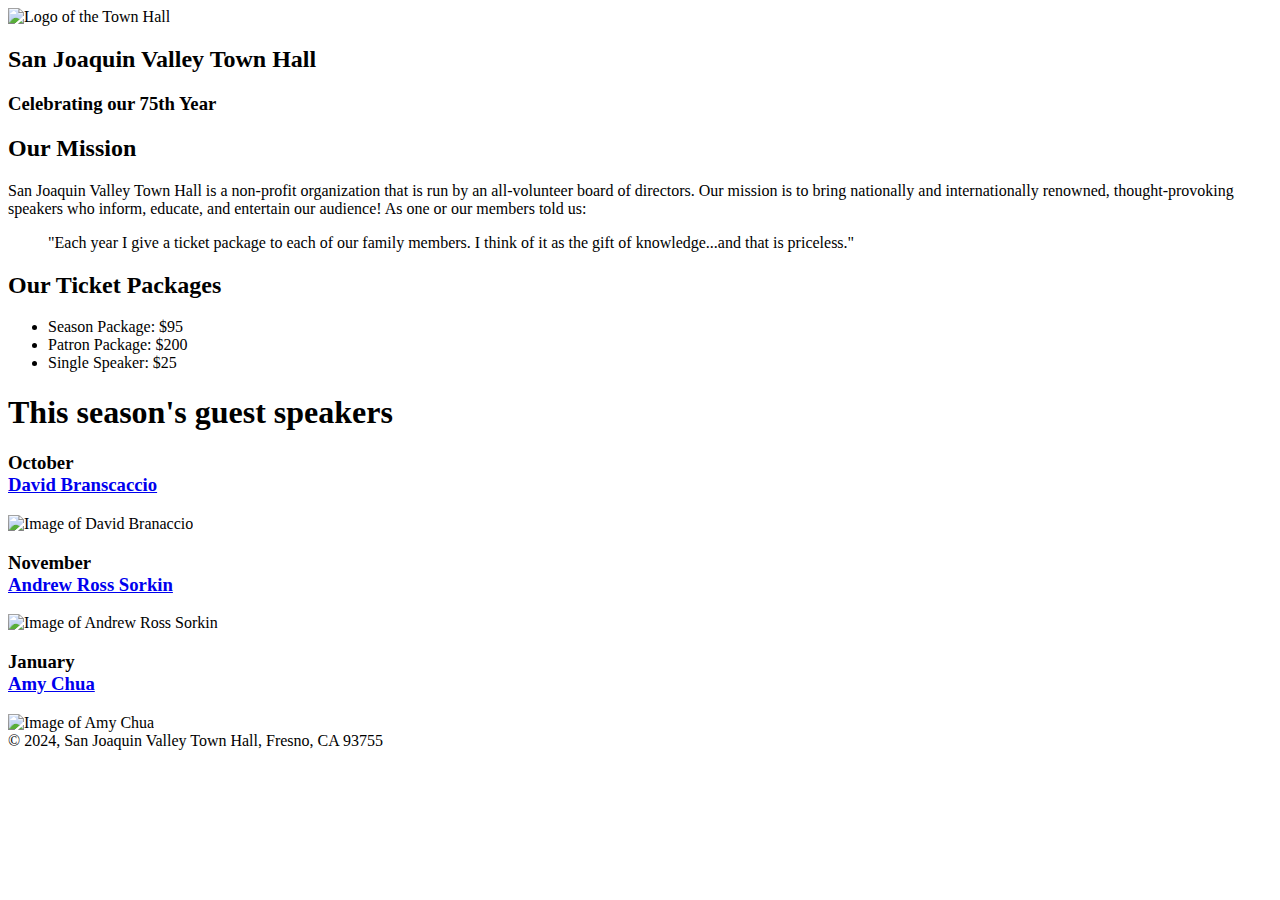
==== index.html @ 5bbcee5d "san joaquin homework" ====
<!DOCTYPE html>
<html lang="en">
<head>
	<meta charset="UTF-8">
	<meta name="viewport" content="width=device-width, initial-scale=1.0">
	<title>San Joaquin Valley</title>
</head>
<body>
	<header>
		<img src="images/town_hall_logo.gif" alt="Logo of the Town Hall">
		<h2>San Joaquin Valley Town Hall</h2>
		<h3>Celebrating our 75th Year</h3>		
	</header>
	<main>
		<h2>Our Mission</h2>

		<p>San Joaquin Valley Town Hall is a non-profit organization that is run by an all-volunteer board of directors. Our mission is to bring nationally and internationally renowned, thought-provoking speakers who inform, educate, and entertain our audience! As one or our members told us:</p>
		<blockquote>"Each year I give a ticket package to each of our family members. I think of it as the gift of knowledge...and that is priceless."</blockquote>


		<h2>Our Ticket Packages</h2>
		<ul>
			<li>Season Package: $95</li>
			<li>Patron Package: $200</li>
			<li>Single Speaker: $25</li>
		</ul>

		<h1>This season's guest speakers</h1>

		<h3>October
		<br><a href="speakers/brancaccio.html">David Branscaccio</a>
		</h3>
		<img src="images/brancaccio75.jpg" alt="Image of David Branaccio">

		<h3>November
		<br><a href="speakers/sorkin.html">Andrew Ross Sorkin</a>
		</h3>
		<img src="images/sorkin75.jpg" alt="Image of Andrew Ross Sorkin">

		<h3>January
		<br><a href="speakers/chua.html">Amy Chua</a>
		</h3>
		<img src="images/chua75.jpg" alt="Image of Amy Chua">

	</main>
	<footer>
		&copy; 2024, San Joaquin Valley Town Hall, Fresno, CA 93755		
	</footer>
</body>
</html>
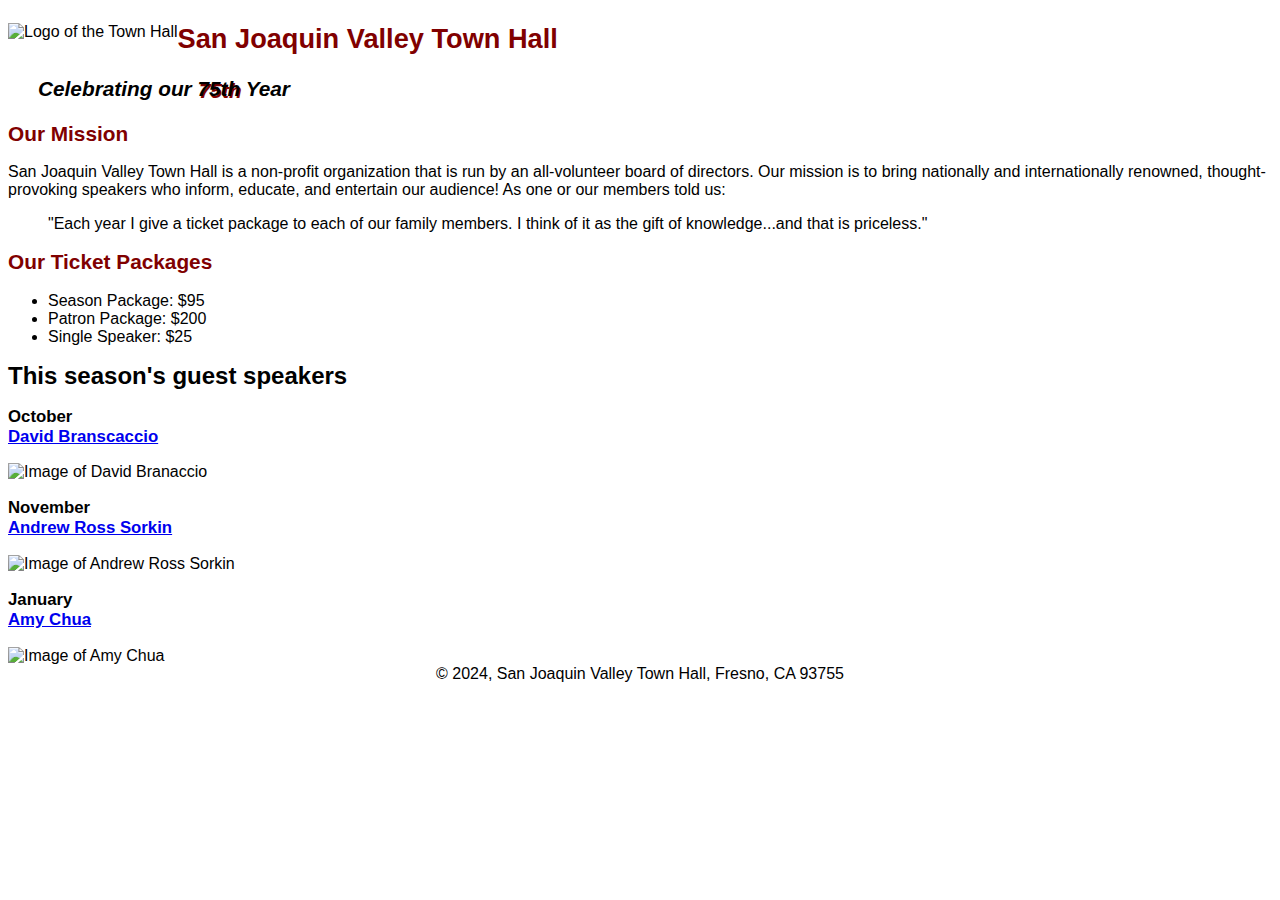
==== commit 9f8ad18b: "sanjoaquin 2" ====
--- a/index.html
+++ b/index.html
@@ -3,13 +3,14 @@
 <head>
 	<meta charset="UTF-8">
 	<meta name="viewport" content="width=device-width, initial-scale=1.0">
+	<link rel="stylesheet" href="styles/main.css">
 	<title>San Joaquin Valley</title>
 </head>
 <body>
 	<header>
 		<img src="images/town_hall_logo.gif" alt="Logo of the Town Hall">
 		<h2>San Joaquin Valley Town Hall</h2>
-		<h3>Celebrating our 75th Year</h3>		
+		<h3>Celebrating our <span class="shadow">75th</span> Year</h3>		
 	</header>
 	<main>
 		<h2>Our Mission</h2>
--- a/styles/main.css
+++ b/styles/main.css
@@ -0,0 +1,49 @@
+body{
+    font-family: Verdana, Geneva, Tahoma, sans-serif;
+    font-size: 100%;
+}
+header img{
+    float: left;
+}
+
+.shadow{
+    text-shadow: 1.5px 1.5px #800000;
+}
+
+
+header h2{
+    font-size: 170%;
+    color: #800000;
+    padding-left: 30px;
+}
+
+header h3{
+    font-size: 130%;
+    font-style: italic;
+    padding-left: 30px;
+}
+
+main{
+    clear: both;
+}
+main h1{
+    font-size: 150%;
+}
+
+main h2{
+    font-size: 130%;
+    color: #800000;
+}
+
+main h3{
+    font-size: 105%;
+}
+
+a:hover{
+    font-style: italic;
+    color: #800000;
+}
+
+footer{
+   text-align: center;
+}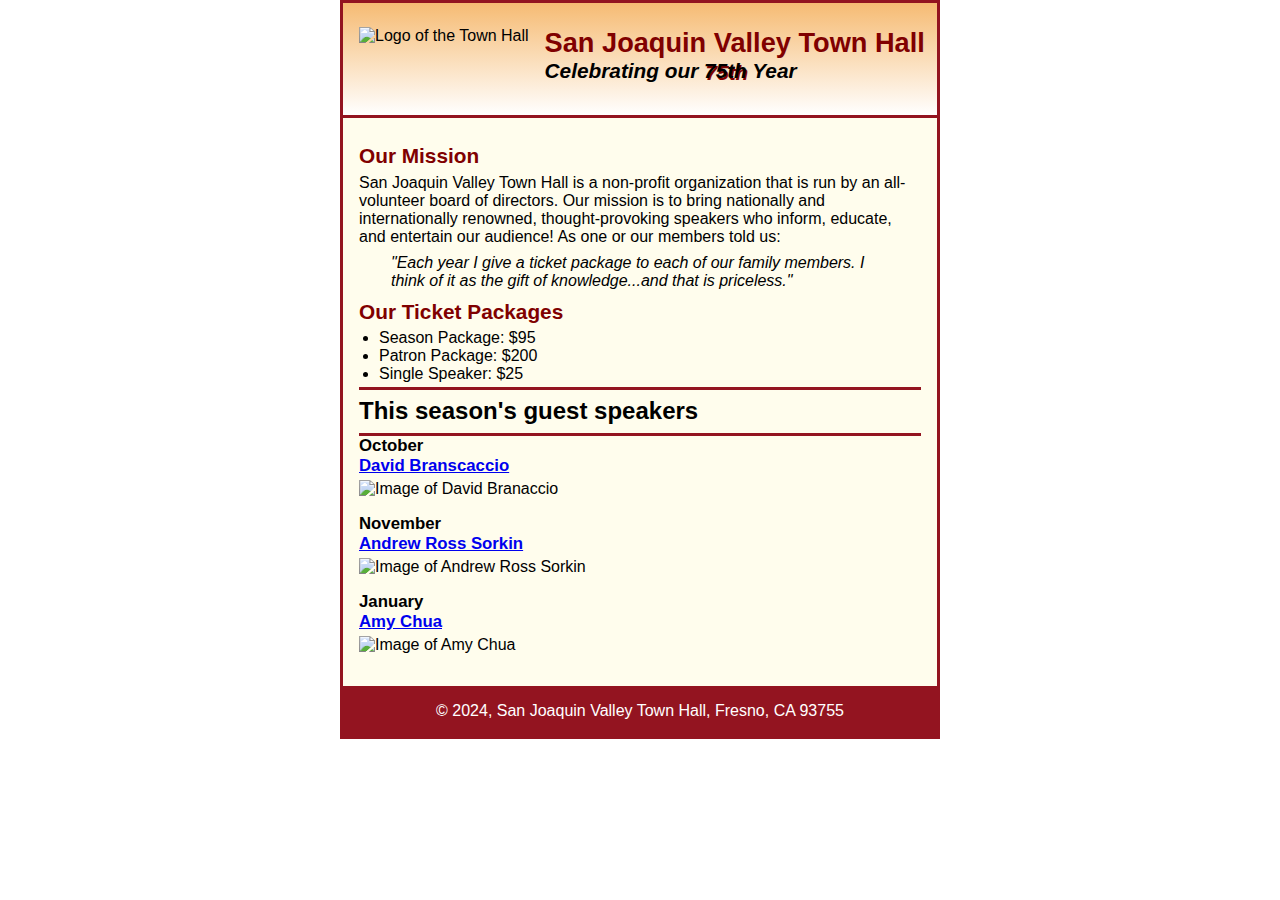
==== commit c3505177: "sanjoaquin edits" ====
--- a/index.html
+++ b/index.html
@@ -45,7 +45,7 @@
 
 	</main>
 	<footer>
-		&copy; 2024, San Joaquin Valley Town Hall, Fresno, CA 93755		
+		<p>&copy; 2024, San Joaquin Valley Town Hall, Fresno, CA 93755</p>	
 	</footer>
 </body>
 </html>
--- a/styles/main.css
+++ b/styles/main.css
@@ -1,15 +1,42 @@
+*{
+    margin: 0;
+    padding: 0;
+    box-sizing: border-box;
+}
+
+html{
+    background-color: white;
+}
+
 body{
     font-family: Verdana, Geneva, Tahoma, sans-serif;
     font-size: 100%;
+    width: 600px;
+    margin: 0 auto;
+    border: 3px solid #931420;
+    background-color: #fffded;
 }
-header img{
-    float: left;
-}
+
 
 .shadow{
     text-shadow: 1.5px 1.5px #800000;
 }
 
+
+header{
+    border-bottom: 3px solid #931420;
+    padding: 1.5em 0 2em 0;
+    background-image: linear-gradient(#f6bb73, white);
+}
+
+header img{
+    float: left;
+    padding-bottom: 1em;
+    /* padding: 1em; */
+    padding-left: 1em;
+    padding-right: 1em;
+    
+}
 
 header h2{
     font-size: 170%;
@@ -23,20 +50,48 @@
     padding-left: 30px;
 }
 
+
 main{
     clear: both;
+    padding: 1em;
 }
 main h1{
     font-size: 150%;
+    padding: .3em 0;
+    border-top: 3px solid #931420;
+    border-bottom: 3px solid #931420;
 }
 
 main h2{
     font-size: 130%;
     color: #800000;
+    padding: .5em 0 .25em 0;
 }
 
 main h3{
     font-size: 105%;
+    padding-bottom: .25em;
+}
+
+main img{
+    padding-bottom: 1em;
+}
+
+main p{
+    padding-bottom: .5em;
+}
+
+main blockquote{
+    padding: 0 2em;
+    font-style: italic;
+}
+
+main ul{
+    padding: 0 0 .25em 1.25em;
+}
+
+main il{
+    padding-bottom: .35em;
 }
 
 a:hover{
@@ -46,4 +101,10 @@
 
 footer{
    text-align: center;
+   background-color: #931420;
+}
+
+footer p{
+    color: white;
+    padding: 1em 0;
 }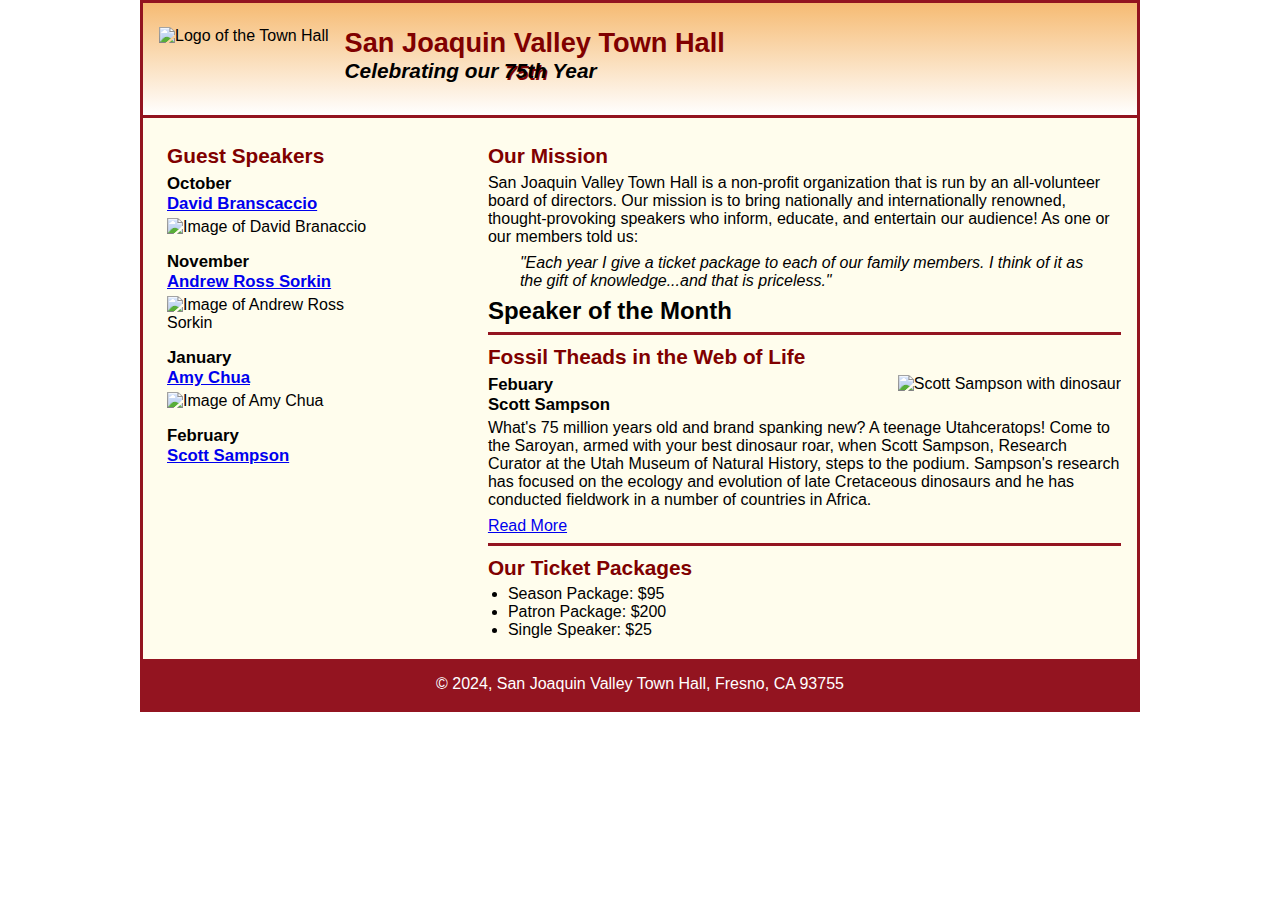
==== commit 6f38aed6: "sanjoaquin" ====
--- a/index.html
+++ b/index.html
@@ -13,36 +13,55 @@
 		<h3>Celebrating our <span class="shadow">75th</span> Year</h3>		
 	</header>
 	<main>
-		<h2>Our Mission</h2>
+		<aside>
+			<h2>Guest Speakers</h2>
 
-		<p>San Joaquin Valley Town Hall is a non-profit organization that is run by an all-volunteer board of directors. Our mission is to bring nationally and internationally renowned, thought-provoking speakers who inform, educate, and entertain our audience! As one or our members told us:</p>
-		<blockquote>"Each year I give a ticket package to each of our family members. I think of it as the gift of knowledge...and that is priceless."</blockquote>
+			<h3>October
+			<br><a href="speakers/brancaccio.html">David Branscaccio</a>
+			</h3>
+			<img src="images/brancaccio75.jpg" alt="Image of David Branaccio">
 
+			<h3>November
+			<br><a href="speakers/sorkin.html">Andrew Ross Sorkin</a>
+			</h3>
+			<img src="images/sorkin75.jpg" alt="Image of Andrew Ross Sorkin">
 
-		<h2>Our Ticket Packages</h2>
-		<ul>
-			<li>Season Package: $95</li>
-			<li>Patron Package: $200</li>
-			<li>Single Speaker: $25</li>
-		</ul>
+			<h3>January
+			<br><a href="speakers/chua.html">Amy Chua</a>
+			</h3>
+			<img src="images/chua75.jpg" alt="Image of Amy Chua">
 
-		<h1>This season's guest speakers</h1>
+			<h3>February
+				<br><a href="speakers/sampson.html">Scott Sampson</a>
+			</h3>
+			<img src="images/sampson75.jpg" alt="">
 
-		<h3>October
-		<br><a href="speakers/brancaccio.html">David Branscaccio</a>
-		</h3>
-		<img src="images/brancaccio75.jpg" alt="Image of David Branaccio">
+		</aside>
 
-		<h3>November
-		<br><a href="speakers/sorkin.html">Andrew Ross Sorkin</a>
-		</h3>
-		<img src="images/sorkin75.jpg" alt="Image of Andrew Ross Sorkin">
+	
+		<section>
+			<h2>Our Mission</h2>
 
-		<h3>January
-		<br><a href="speakers/chua.html">Amy Chua</a>
-		</h3>
-		<img src="images/chua75.jpg" alt="Image of Amy Chua">
+			<p>San Joaquin Valley Town Hall is a non-profit organization that is run by an all-volunteer board of directors. Our mission is to bring nationally and internationally renowned, thought-provoking speakers who inform, educate, and entertain our audience! As one or our members told us:</p>
+			<blockquote>"Each year I give a ticket package to each of our family members. I think of it as the gift of knowledge...and that is priceless."</blockquote>
+			<h1>Speaker of the Month</h1>
+			<article>
+				<h2 class="border">Fossil Theads in the Web of Life</h2>
+				<img src="images/sampson_dinosaur.jpg" alt="Scott Sampson with dinosaur">
+				<h3>Febuary <br>Scott Sampson</h3>
+				<p>What's 75 million years old and brand spanking new? A teenage Utahceratops! Come to the Saroyan, armed with your best dinosaur roar, when Scott Sampson, Research Curator at the Utah Museum of Natural History, steps to the podium. Sampson's research has focused on the ecology and evolution of late Cretaceous dinosaurs and he has conducted fieldwork in a number of countries in Africa.</p>
+				<p><a href="speakers/sampson.html">Read More</a></p>
+			</article>
 
+			<h2 class="border">Our Ticket Packages</h2>
+			<ul>
+				<li>Season Package: $95</li>
+				<li>Patron Package: $200</li>
+				<li>Single Speaker: $25</li>
+			</ul>
+		</section>
+		
+	
 	</main>
 	<footer>
 		<p>&copy; 2024, San Joaquin Valley Town Hall, Fresno, CA 93755</p>	
--- a/styles/main.css
+++ b/styles/main.css
@@ -2,6 +2,10 @@
     margin: 0;
     padding: 0;
     box-sizing: border-box;
+}
+
+.border{
+    border-top: 3px solid #931420;
 }
 
 html{
@@ -11,7 +15,7 @@
 body{
     font-family: Verdana, Geneva, Tahoma, sans-serif;
     font-size: 100%;
-    width: 600px;
+    max-width: 1000px;
     margin: 0 auto;
     border: 3px solid #931420;
     background-color: #fffded;
@@ -27,6 +31,7 @@
     border-bottom: 3px solid #931420;
     padding: 1.5em 0 2em 0;
     background-image: linear-gradient(#f6bb73, white);
+    
 }
 
 header img{
@@ -54,12 +59,39 @@
 main{
     clear: both;
     padding: 1em;
+    display: flex;
+    flex-direction: row;
 }
+
+
+main aside{
+    align-items: center;
+    padding-left: .5em;
+    width: 400px;
+    
+   
+}
+main section{
+    padding-left: 7em;
+    width: 1300px;
+}
+
+section img{
+    float: right;
+    padding-left: 2em;
+    
+}
+
+
+
+
+
 main h1{
     font-size: 150%;
     padding: .3em 0;
-    border-top: 3px solid #931420;
-    border-bottom: 3px solid #931420;
+    /* border-top: 3px solid #931420; */
+    /* border-bottom: 3px solid #931420; */
+    
 }
 
 main h2{
@@ -99,6 +131,8 @@
     color: #800000;
 }
 
+
+
 footer{
    text-align: center;
    background-color: #931420;
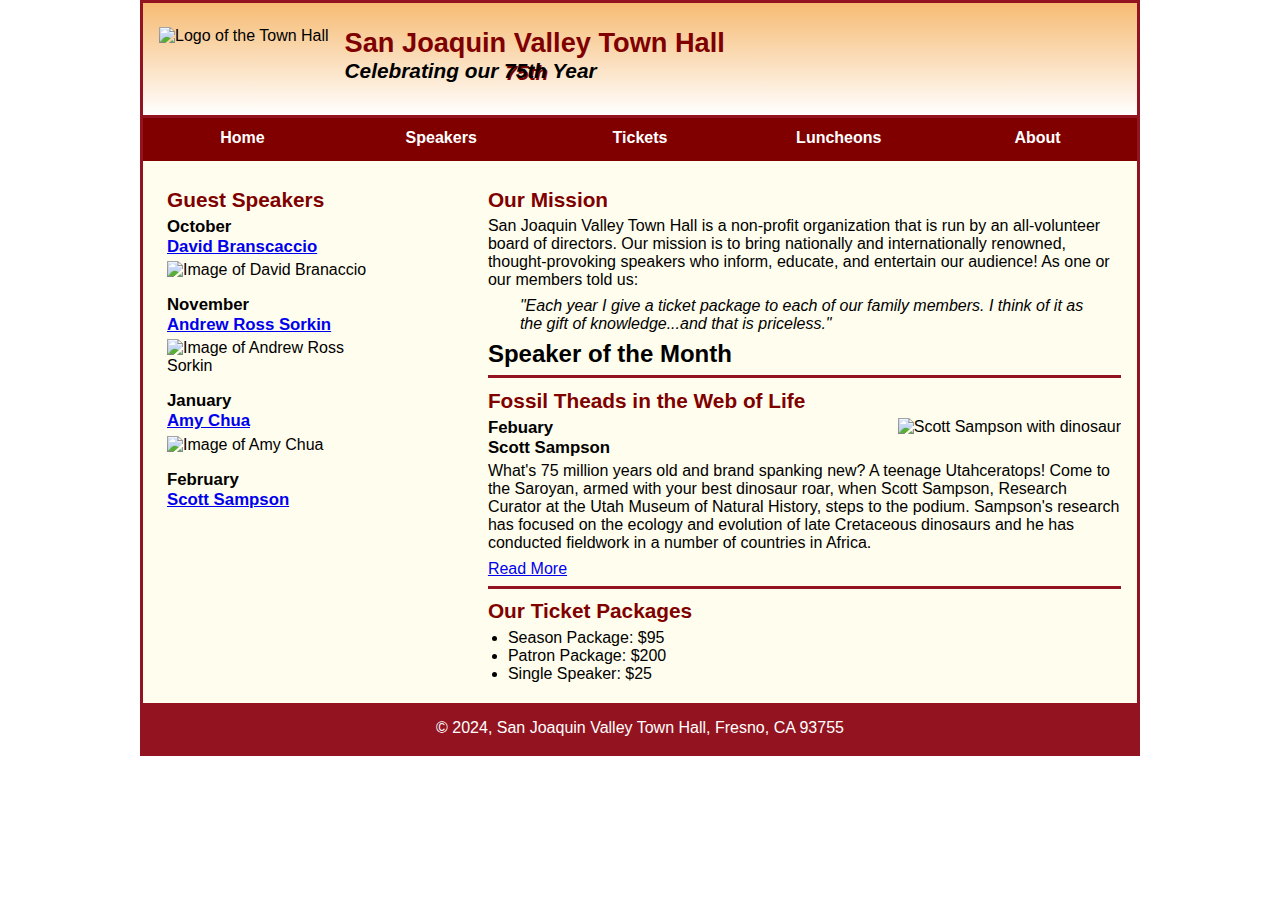
==== commit d3cbed29: "navbar" ====
--- a/index.html
+++ b/index.html
@@ -7,11 +7,22 @@
 	<title>San Joaquin Valley</title>
 </head>
 <body>
-	<header>
+	<header class="clearboth">
 		<img src="images/town_hall_logo.gif" alt="Logo of the Town Hall">
 		<h2>San Joaquin Valley Town Hall</h2>
 		<h3>Celebrating our <span class="shadow">75th</span> Year</h3>		
 	</header>
+
+	<nav id="nav_menu">
+		<ul>
+			<li><a href="index.html">Home</a></li>
+			<li><a href="speakers.html">Speakers</a></li>
+			<li><a href="tickets.html">Tickets</a></li>
+			<li><a href="luncheons.html">Luncheons</a></li>
+			<li><a href="about.html">About</a></li>
+		</ul>
+	</nav>
+
 	<main>
 		<aside>
 			<h2>Guest Speakers</h2>
--- a/styles/main.css
+++ b/styles/main.css
@@ -4,8 +4,42 @@
     box-sizing: border-box;
 }
 
+.clearfix::after {
+    content: "";
+    clear: both;
+    display: table;
+  }
+
 .border{
     border-top: 3px solid #931420;
+}
+
+#nav_menu{
+    border-bottom: 3px solid #800000;
+    background-color: #800000;
+}
+
+#nav_menu ul{
+    list-style: none;
+    display: flex;
+}
+
+#nav_menu li{
+    width: 20%;
+}
+
+#nav_menu a {
+    text-align: center;
+    display: block;
+    padding: .7em 0;
+    background-color: #800000;
+    font-weight: bold;
+    text-decoration: none;
+    color: white;
+}
+
+#nav_menu a:hover{
+    color: yellow;
 }
 
 html{
@@ -57,7 +91,7 @@
 
 
 main{
-    clear: both;
+    
     padding: 1em;
     display: flex;
     flex-direction: row;
